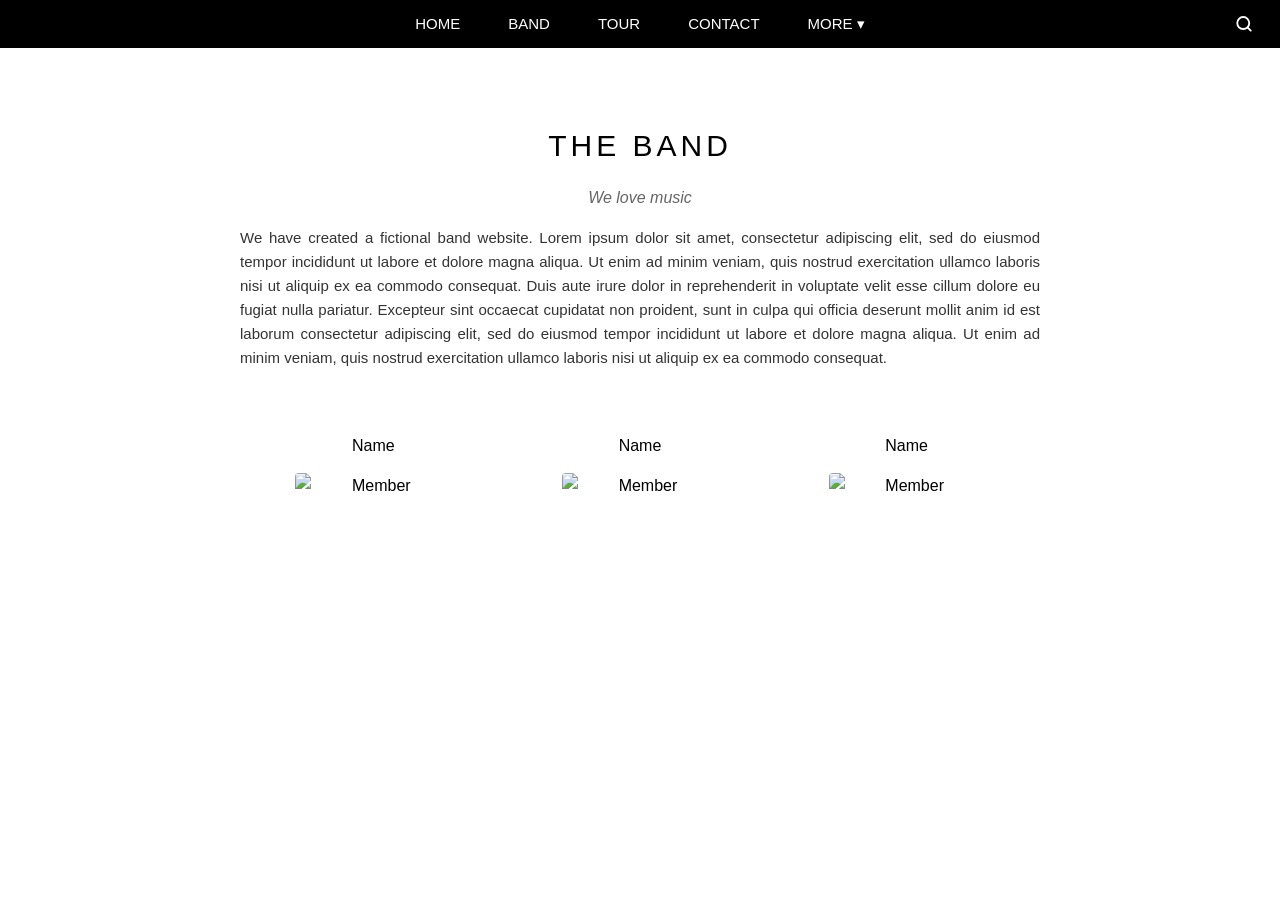
==== band.html @ 7cbbb3ad "Update band.html" ====
<!DOCTYPE html>
<html lang="vi">
<head>
  <meta charset="UTF-8">
  <meta name="viewport" content="width=device-width, initial-scale=1.0">
  <title>The Band - Kính Lúp Trắng Tinh Tế</title>
  <link rel="stylesheet" href="band.css">
</head>
<body>

  <nav id="phan-vung-header">
    <div class="menu-trai">
      <a href="#" class="muc-menu">HOME</a>
      <a href="#" class="muc-menu">BAND</a>
      <a href="#" class="muc-menu">TOUR</a>
      <a href="#" class="muc-menu">CONTACT</a>
      <a href="#" class="muc-menu">MORE ▾</a>
    </div>
    
    <div class="o-tim-kiem">
      <svg class="kinh-lup-svg" viewBox="0 0 24 24" fill="none" stroke="#ffffff" stroke-width="2.5" stroke-linecap="round" stroke-linejoin="round">
        <circle cx="11" cy="11" r="8"></circle>
        <line x1="21" y1="21" x2="16.65" y2="16.65"></line>
      </svg>
      
      <span class="chu-search">Search</span>
    </div>
  </nav>

  <main id="phan-vung-noi-dung">
    <section class="khoi-gioi-thieu">
      <h1 class="tieu-de-lon">THE BAND</h1>
      <p class="tieu-de-nho"><i>We love music</i></p>
      
      <div class="khung-chuyen-doi-ngon-ngu">
        <p class="doan-van tieng-anh">
          We have created a fictional band website. Lorem ipsum dolor sit amet, consectetur adipiscing elit, sed do eiusmod 
          tempor incididunt ut labore et dolore magna aliqua. Ut enim ad minim veniam, quis nostrud exercitation ullamco 
          laboris nisi ut aliquip ex ea commodo consequat. Duis aute irure dolor in reprehenderit in voluptate velit esse cillum 
          dolore eu fugiat nulla pariatur. Excepteur sint occaecat cupidatat non proident, sunt in culpa qui officia deserunt mollit 
          anim id est laborum consectetur adipiscing elit, sed do eiusmod tempor incididunt ut labore et dolore magna aliqua. Ut 
          enim ad minim veniam, quis nostrud exercitation ullamco laboris nisi ut aliquip ex ea commodo consequat.
        </p>

        <p class="doan-van tieng-viet">
          Chúng tôi đã tạo ra một trang web dành cho một ban nhạc giả tưởng. Bản thân chúng tôi là những người cực kỳ đam mê âm nhạc. Chúng tôi luôn mong muốn đem đến những giai điệu tuyệt vời nhất cho thính giả thông qua từng nốt nhạc và lời ca. Dự án này được thiết kế nhằm mục đích mô phỏng lại không gian âm nhạc sống động ấy, giúp người hâm mộ dễ dàng cập nhật thông tin về lịch trình lưu diễn, các thành viên trong nhóm cũng như kết nối niềm đam mê âm nhạc bất tận trên toàn cầu.
        </p>
      </div>
    </section>

    <section class="khoi-hinh-anh">
      <div class="cot-thanh-vien">
        <p class="ten-thanh-vien">Name</p>
        <div class="khung-chua-anh">
          <img class="anh-band" src="https://www.w3schools.com/w3css/img_bandmember.jpg" alt="Member">
        </div>
      </div>

      <div class="cot-thanh-vien">
        <p class="ten-thanh-vien">Name</p>
        <div class="khung-chua-anh">
          <img class="anh-band" src="https://www.w3schools.com/w3css/img_bandmember.jpg" alt="Member">
        </div>
      </div>

      <div class="cot-thanh-vien">
        <p class="ten-thanh-vien">Name</p>
        <div class="khung-chua-anh">
          <img class="anh-band" src="https://www.w3schools.com/w3css/img_bandmember.jpg" alt="Member">
        </div>
      </div>
    </section>
  </main>

</body>
</html>
---- band.css ----
/* --- TỐI ƯU TOÀN TRANG --- */
body {
  margin: 0;
  padding: 0;
  font-family: "Segoe UI", Arial, sans-serif;
  line-height: 1.6;
  background-color: #ffffff;
}

/* --- PHÂN VÙNG 1: MENU MÀU ĐEN --- */
#phan-vung-header {
  background-color: #000000;
  display: flex;
  justify-content: center; /* Menu chữ ở chính giữa màn hình */
  align-items: center;
  position: fixed;
  top: 0;
  width: 100%;
  z-index: 100;
  height: 48px;
}

.menu-trai {
  display: flex;
}

.muc-menu {
  color: #ffffff;
  text-decoration: none;
  padding: 12px 24px;
  font-size: 15px;
  text-transform: uppercase;
  display: block;
  transition: transform 0.2s ease, background-color 0.2s ease;
}

.muc-menu:hover {
  background-color: #333333;
  transform: translateY(-3px); 
}

/* 🔍 KHỐI TÌM KIẾM BUNG RỘNG */
.o-tim-kiem {
  position: absolute;
  right: 15px;
  top: 50%;
  transform: translateY(-50%);
  
  display: flex;
  align-items: center;
  background-color: transparent;
  padding: 6px 10px;
  border-radius: 20px;
  cursor: pointer;
  
  /* Mặc định chiều rộng vừa khít kính lúp nhỏ */
  width: 20px; 
  overflow: hidden;
  white-space: nowrap;
  
  transition: width 0.35s cubic-bezier(0.4, 0, 0.2, 1), background-color 0.3s ease;
}

/* Định dạng kính lúp SVG màu trắng */
.kinh-lup-svg {
  width: 18px;
  height: 18px;
  flex-shrink: 0; /* Không cho kính lúp bị méo khi thu nhỏ */
  margin-right: 8px;
}

.chu-search {
  color: #ffffff;
  font-size: 14px;
  opacity: 0;
  transition: opacity 0.2s ease;
}

/* KHI DI CHUỘT VÀO: Ô tìm kiếm bung rộng hiện chữ Search */
.o-tim-kiem:hover {
  width: 90px; 
  background-color: #333333; /* Nền xám nhẹ làm nổi bật ô tìm kiếm */
}

.o-tim-kiem:hover .chu-search {
  opacity: 1;
  transition-delay: 0.1s;
}

/* --- PHÂN VÙNG 2: VÙNG NỘI DUNG CHÍNH --- */
#phan-vung-noi-dung {
  max-width: 800px;
  margin: 48px auto 0 auto;
  padding: 64px 16px;
}

.khoi-gioi-thieu {
  text-align: center;
}

.tieu-de-lon {
  font-size: 30px;
  letter-spacing: 4px;
  font-weight: 400;
  margin: 10px 0;
}

.tieu-de-nho {
  margin: 15px 0;
  opacity: 0.6;
}

/* --- ĐỔI NGÔN NGỮ TOÀN BỘ ĐOẠN VĂN --- */
.khung-chuyen-doi-ngon-ngu {
  position: relative;
  cursor: help;
  min-height: 160px; 
}

.doan-van {
  text-align: justify;
  font-size: 15px;
  margin: 0;
  color: #333;
  transition: opacity 0.4s ease; 
}

.tieng-anh {
  opacity: 1;
}

.tieng-viet {
  position: absolute;
  top: 0;
  left: 0;
  width: 100%;
  color: #1a73e8; 
  font-style: italic;
  opacity: 0;
  pointer-events: none; 
}

.khung-chuyen-doi-ngon-ngu:hover .tieng-anh {
  opacity: 0;
}

.khung-chuyen-doi-ngon-ngu:hover .tieng-viet {
  opacity: 1;
}

/* --- PHÂN VÙNG 3: CỘT THÀNH VIÊN --- */
.khoi-hinh-anh {
  display: flex;
  justify-content: space-around;
  padding: 32px 0;
}

.cot-thanh-vien {
  text-align: center;
  width: 30%;
}

.ten-thanh-vien {
  margin: 15px 0;
}

.khung-chua-anh {
  width: 65%;
  margin: 0 auto;
  overflow: hidden;
  border-radius: 4px;
}

.anh-band {
  width: 100%;
  display: block;
  transition: transform 0.3s ease;
}

.cot-thanh-vien:hover .anh-band {
  transform: scale(1.08);
}
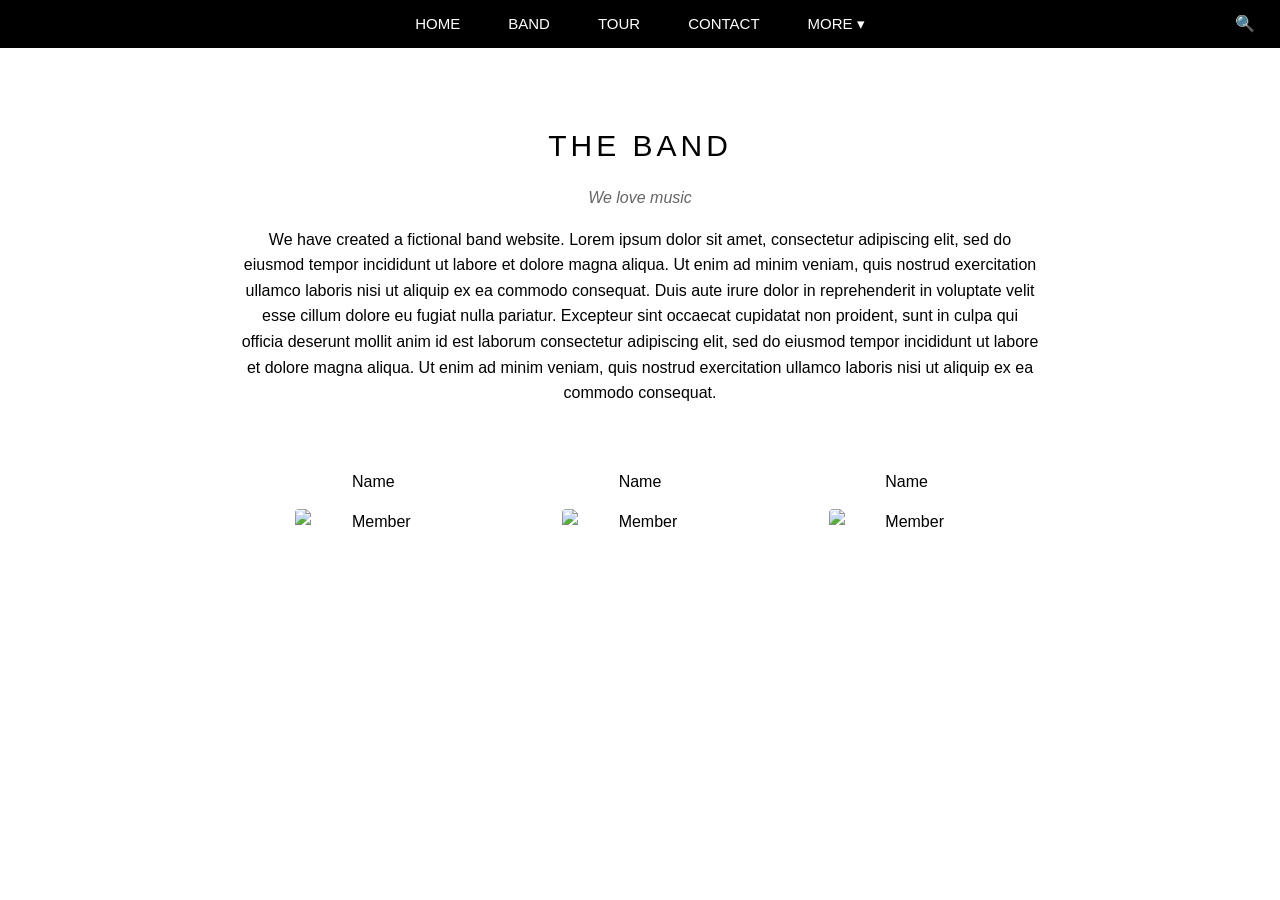
==== commit dad5c14f: "Update band.html" ====
--- a/band.html
+++ b/band.html
@@ -3,7 +3,7 @@
 <head>
   <meta charset="UTF-8">
   <meta name="viewport" content="width=device-width, initial-scale=1.0">
-  <title>The Band - Kính Lúp Trắng Tinh Tế</title>
+  <title>The Band</title>
   <link rel="stylesheet" href="band.css">
 </head>
 <body>
@@ -16,59 +16,20 @@
       <a href="#" class="muc-menu">CONTACT</a>
       <a href="#" class="muc-menu">MORE ▾</a>
     </div>
-    
-    <div class="o-tim-kiem">
-      <svg class="kinh-lup-svg" viewBox="0 0 24 24" fill="none" stroke="#ffffff" stroke-width="2.5" stroke-linecap="round" stroke-linejoin="round">
-        <circle cx="11" cy="11" r="8"></circle>
-        <line x1="21" y1="21" x2="16.65" y2="16.65"></line>
-      </svg>
-      
-      <span class="chu-search">Search</span>
-    </div>
+    <div class="o-tim-kiem">🔍</div>
   </nav>
 
   <main id="phan-vung-noi-dung">
     <section class="khoi-gioi-thieu">
       <h1 class="tieu-de-lon">THE BAND</h1>
       <p class="tieu-de-nho"><i>We love music</i></p>
-      
-      <div class="khung-chuyen-doi-ngon-ngu">
-        <p class="doan-van tieng-anh">
-          We have created a fictional band website. Lorem ipsum dolor sit amet, consectetur adipiscing elit, sed do eiusmod 
-          tempor incididunt ut labore et dolore magna aliqua. Ut enim ad minim veniam, quis nostrud exercitation ullamco 
-          laboris nisi ut aliquip ex ea commodo consequat. Duis aute irure dolor in reprehenderit in voluptate velit esse cillum 
-          dolore eu fugiat nulla pariatur. Excepteur sint occaecat cupidatat non proident, sunt in culpa qui officia deserunt mollit 
-          anim id est laborum consectetur adipiscing elit, sed do eiusmod tempor incididunt ut labore et dolore magna aliqua. Ut 
-          enim ad minim veniam, quis nostrud exercitation ullamco laboris nisi ut aliquip ex ea commodo consequat.
-        </p>
-
-        <p class="doan-van tieng-viet">
-          Chúng tôi đã tạo ra một trang web dành cho một ban nhạc giả tưởng. Bản thân chúng tôi là những người cực kỳ đam mê âm nhạc. Chúng tôi luôn mong muốn đem đến những giai điệu tuyệt vời nhất cho thính giả thông qua từng nốt nhạc và lời ca. Dự án này được thiết kế nhằm mục đích mô phỏng lại không gian âm nhạc sống động ấy, giúp người hâm mộ dễ dàng cập nhật thông tin về lịch trình lưu diễn, các thành viên trong nhóm cũng như kết nối niềm đam mê âm nhạc bất tận trên toàn cầu.
-        </p>
-      </div>
+      <p class="doan-van-tieng-anh">We have created a fictional band website. Lorem ipsum dolor sit amet, consectetur adipiscing elit, sed do eiusmod tempor incididunt ut labore et dolore magna aliqua. Ut enim ad minim veniam, quis nostrud exercitation ullamco laboris nisi ut aliquip ex ea commodo consequat. Duis aute irure dolor in reprehenderit in voluptate velit esse cillum dolore eu fugiat nulla pariatur. Excepteur sint occaecat cupidatat non proident, sunt in culpa qui officia deserunt mollit anim id est laborum consectetur adipiscing elit, sed do eiusmod tempor incididunt ut labore et dolore magna aliqua. Ut enim ad minim veniam, quis nostrud exercitation ullamco laboris nisi ut aliquip ex ea commodo consequat.</p>
     </section>
 
     <section class="khoi-hinh-anh">
-      <div class="cot-thanh-vien">
-        <p class="ten-thanh-vien">Name</p>
-        <div class="khung-chua-anh">
-          <img class="anh-band" src="https://www.w3schools.com/w3css/img_bandmember.jpg" alt="Member">
-        </div>
-      </div>
-
-      <div class="cot-thanh-vien">
-        <p class="ten-thanh-vien">Name</p>
-        <div class="khung-chua-anh">
-          <img class="anh-band" src="https://www.w3schools.com/w3css/img_bandmember.jpg" alt="Member">
-        </div>
-      </div>
-
-      <div class="cot-thanh-vien">
-        <p class="ten-thanh-vien">Name</p>
-        <div class="khung-chua-anh">
-          <img class="anh-band" src="https://www.w3schools.com/w3css/img_bandmember.jpg" alt="Member">
-        </div>
-      </div>
+      <div class="cot-thanh-vien"><p class="ten-thanh-vien">Name</p><div class="khung-chua-anh"><img class="anh-band" src="https://www.w3schools.com/w3css/img_bandmember.jpg" alt="Member"></div></div>
+      <div class="cot-thanh-vien"><p class="ten-thanh-vien">Name</p><div class="khung-chua-anh"><img class="anh-band" src="https://www.w3schools.com/w3css/img_bandmember.jpg" alt="Member"></div></div>
+      <div class="cot-thanh-vien"><p class="ten-thanh-vien">Name</p><div class="khung-chua-anh"><img class="anh-band" src="https://www.w3schools.com/w3css/img_bandmember.jpg" alt="Member"></div></div>
     </section>
   </main>
 
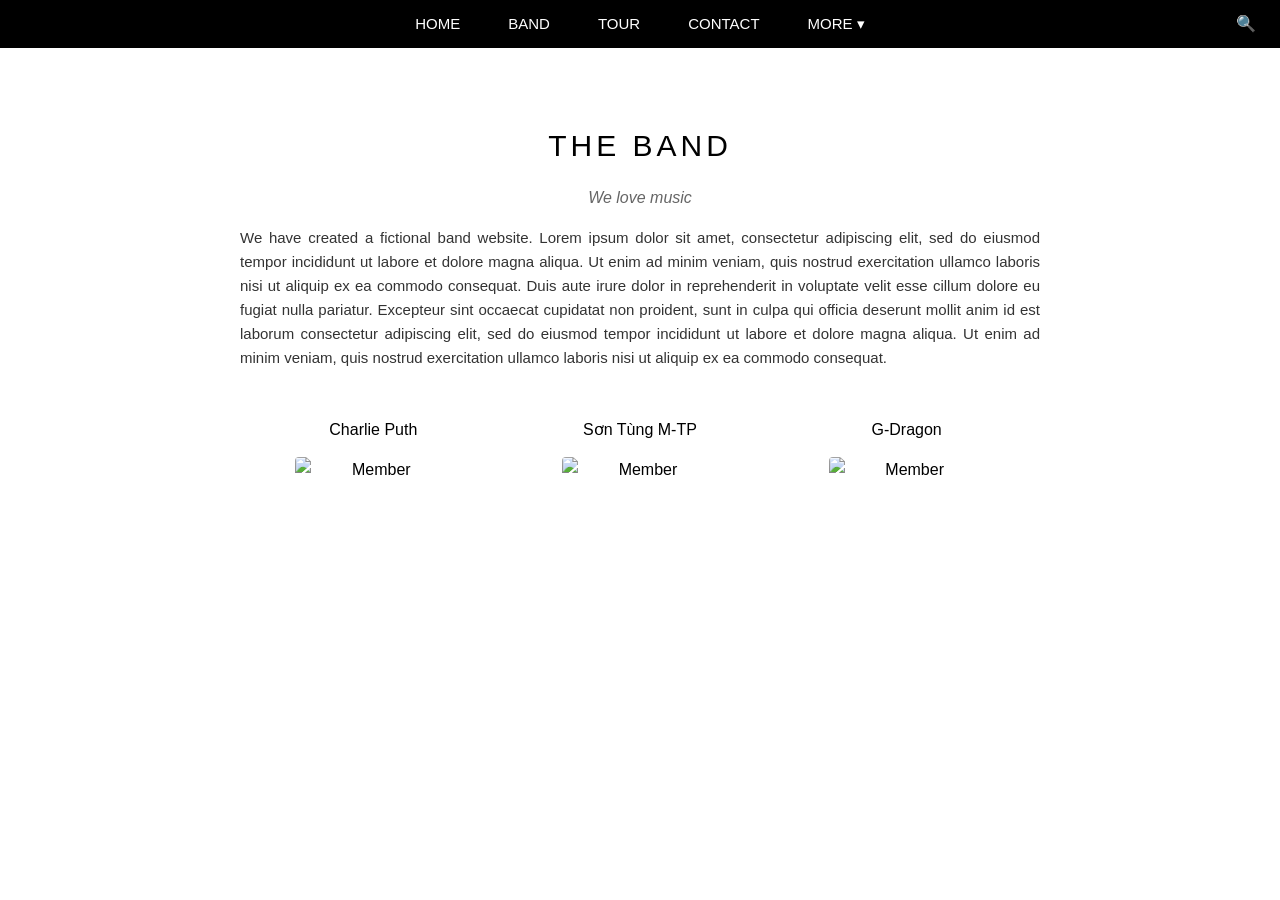
==== commit 2e9a60d5: "Update band.html" ====
--- a/band.html
+++ b/band.html
@@ -27,9 +27,9 @@
     </section>
 
     <section class="khoi-hinh-anh">
-      <div class="cot-thanh-vien"><p class="ten-thanh-vien">Name</p><div class="khung-chua-anh"><img class="anh-band" src="https://www.w3schools.com/w3css/img_bandmember.jpg" alt="Member"></div></div>
-      <div class="cot-thanh-vien"><p class="ten-thanh-vien">Name</p><div class="khung-chua-anh"><img class="anh-band" src="https://www.w3schools.com/w3css/img_bandmember.jpg" alt="Member"></div></div>
-      <div class="cot-thanh-vien"><p class="ten-thanh-vien">Name</p><div class="khung-chua-anh"><img class="anh-band" src="https://www.w3schools.com/w3css/img_bandmember.jpg" alt="Member"></div></div>
+      <div class="cot-thanh-vien"><p class="ten-thanh-vien">Charlie Puth</p><div class="khung-chua-anh"><img class="anh-band" src="https://upload.wikimedia.org/wikipedia/commons/e/e7/Charlie_Puth.jpg" alt="Member"></div></div>
+      <div class="cot-thanh-vien"><p class="ten-thanh-vien">Sơn Tùng M-TP</p><div class="khung-chua-anh"><img class="anh-band" src="https://5sfashion.vn/storage/upload/images/ckeditor/4KG2VgKFDJWqdtg4UMRqk5CnkJVoCpe5QMd20Pf7.jpg" alt="Member"></div></div>
+      <div class="cot-thanh-vien"><p class="ten-thanh-vien">G-Dragon</p><div class="khung-chua-anh"><img class="anh-band" src="https://upload.wikimedia.org/wikipedia/commons/thumb/2/21/G-Dragon_in_October_2025.jpg/250px-G-Dragon_in_October_2025.jpg" alt="Member"></div></div>
     </section>
   </main>
 
--- a/band.css
+++ b/band.css
@@ -1,182 +1,18 @@
-/* --- TỐI ƯU TOÀN TRANG --- */
-body {
-  margin: 0;
-  padding: 0;
-  font-family: "Segoe UI", Arial, sans-serif;
-  line-height: 1.6;
-  background-color: #ffffff;
-}
-
-/* --- PHÂN VÙNG 1: MENU MÀU ĐEN --- */
-#phan-vung-header {
-  background-color: #000000;
-  display: flex;
-  justify-content: center; /* Menu chữ ở chính giữa màn hình */
-  align-items: center;
-  position: fixed;
-  top: 0;
-  width: 100%;
-  z-index: 100;
-  height: 48px;
-}
-
-.menu-trai {
-  display: flex;
-}
-
-.muc-menu {
-  color: #ffffff;
-  text-decoration: none;
-  padding: 12px 24px;
-  font-size: 15px;
-  text-transform: uppercase;
-  display: block;
-  transition: transform 0.2s ease, background-color 0.2s ease;
-}
-
-.muc-menu:hover {
-  background-color: #333333;
-  transform: translateY(-3px); 
-}
-
-/* 🔍 KHỐI TÌM KIẾM BUNG RỘNG */
-.o-tim-kiem {
-  position: absolute;
-  right: 15px;
-  top: 50%;
-  transform: translateY(-50%);
-  
-  display: flex;
-  align-items: center;
-  background-color: transparent;
-  padding: 6px 10px;
-  border-radius: 20px;
-  cursor: pointer;
-  
-  /* Mặc định chiều rộng vừa khít kính lúp nhỏ */
-  width: 20px; 
-  overflow: hidden;
-  white-space: nowrap;
-  
-  transition: width 0.35s cubic-bezier(0.4, 0, 0.2, 1), background-color 0.3s ease;
-}
-
-/* Định dạng kính lúp SVG màu trắng */
-.kinh-lup-svg {
-  width: 18px;
-  height: 18px;
-  flex-shrink: 0; /* Không cho kính lúp bị méo khi thu nhỏ */
-  margin-right: 8px;
-}
-
-.chu-search {
-  color: #ffffff;
-  font-size: 14px;
-  opacity: 0;
-  transition: opacity 0.2s ease;
-}
-
-/* KHI DI CHUỘT VÀO: Ô tìm kiếm bung rộng hiện chữ Search */
-.o-tim-kiem:hover {
-  width: 90px; 
-  background-color: #333333; /* Nền xám nhẹ làm nổi bật ô tìm kiếm */
-}
-
-.o-tim-kiem:hover .chu-search {
-  opacity: 1;
-  transition-delay: 0.1s;
-}
-
-/* --- PHÂN VÙNG 2: VÙNG NỘI DUNG CHÍNH --- */
-#phan-vung-noi-dung {
-  max-width: 800px;
-  margin: 48px auto 0 auto;
-  padding: 64px 16px;
-}
-
-.khoi-gioi-thieu {
-  text-align: center;
-}
-
-.tieu-de-lon {
-  font-size: 30px;
-  letter-spacing: 4px;
-  font-weight: 400;
-  margin: 10px 0;
-}
-
-.tieu-de-nho {
-  margin: 15px 0;
-  opacity: 0.6;
-}
-
-/* --- ĐỔI NGÔN NGỮ TOÀN BỘ ĐOẠN VĂN --- */
-.khung-chuyen-doi-ngon-ngu {
-  position: relative;
-  cursor: help;
-  min-height: 160px; 
-}
-
-.doan-van {
-  text-align: justify;
-  font-size: 15px;
-  margin: 0;
-  color: #333;
-  transition: opacity 0.4s ease; 
-}
-
-.tieng-anh {
-  opacity: 1;
-}
-
-.tieng-viet {
-  position: absolute;
-  top: 0;
-  left: 0;
-  width: 100%;
-  color: #1a73e8; 
-  font-style: italic;
-  opacity: 0;
-  pointer-events: none; 
-}
-
-.khung-chuyen-doi-ngon-ngu:hover .tieng-anh {
-  opacity: 0;
-}
-
-.khung-chuyen-doi-ngon-ngu:hover .tieng-viet {
-  opacity: 1;
-}
-
-/* --- PHÂN VÙNG 3: CỘT THÀNH VIÊN --- */
-.khoi-hinh-anh {
-  display: flex;
-  justify-content: space-around;
-  padding: 32px 0;
-}
-
-.cot-thanh-vien {
-  text-align: center;
-  width: 30%;
-}
-
-.ten-thanh-vien {
-  margin: 15px 0;
-}
-
-.khung-chua-anh {
-  width: 65%;
-  margin: 0 auto;
-  overflow: hidden;
-  border-radius: 4px;
-}
-
-.anh-band {
-  width: 100%;
-  display: block;
-  transition: transform 0.3s ease;
-}
-
-.cot-thanh-vien:hover .anh-band {
-  transform: scale(1.08);
-}+body { margin: 0; padding: 0; font-family: "Segoe UI", Arial, sans-serif; line-height: 1.6; background-color: #ffffff; }
+#phan-vung-header { background-color: #000000; display: flex; justify-content: center; align-items: center; position: fixed; top: 0; width: 100%; z-index: 100; height: 48px; }
+.menu-trai { display: flex; }
+.muc-menu { color: #ffffff; text-decoration: none; padding: 12px 24px; font-size: 15px; text-transform: uppercase; display: block; transition: transform 0.2s ease, background-color 0.2s ease; }
+.muc-menu:hover { background-color: #333333; transform: translateY(-3px); }
+.o-tim-kiem { color: #ffffff; font-size: 16px; position: absolute; right: 0; top: 0; height: 100%; padding: 0 24px; display: flex; align-items: center; cursor: pointer; transition: background-color 0.2s ease; }
+.o-tim-kiem:hover { background-color: #f44336; }
+#phan-vung-noi-dung { max-width: 800px; margin: 48px auto 0 auto; padding: 64px 16px; }
+.khoi-gioi-thieu { text-align: center; }
+.tieu-de-lon { font-size: 30px; letter-spacing: 4px; font-weight: 400; margin: 10px 0; }
+.tieu-de-nho { margin: 15px 0; opacity: 0.6; }
+.doan-van-tieng-anh { text-align: justify; font-size: 15px; margin: 0; color: #333; }
+.khoi-hinh-anh { display: flex; justify-content: space-around; padding: 32px 0; }
+.cot-thanh-vien { text-align: center; width: 30%; }
+.ten-thanh-vien { margin: 15px 0; }
+.khung-chua-anh { width: 65%; margin: 0 auto; overflow: hidden; border-radius: 4px; }
+.anh-band { width: 100%; display: block; transition: transform 0.3s ease; }
+.cot-thanh-vien:hover .anh-band { transform: scale(1.08); }
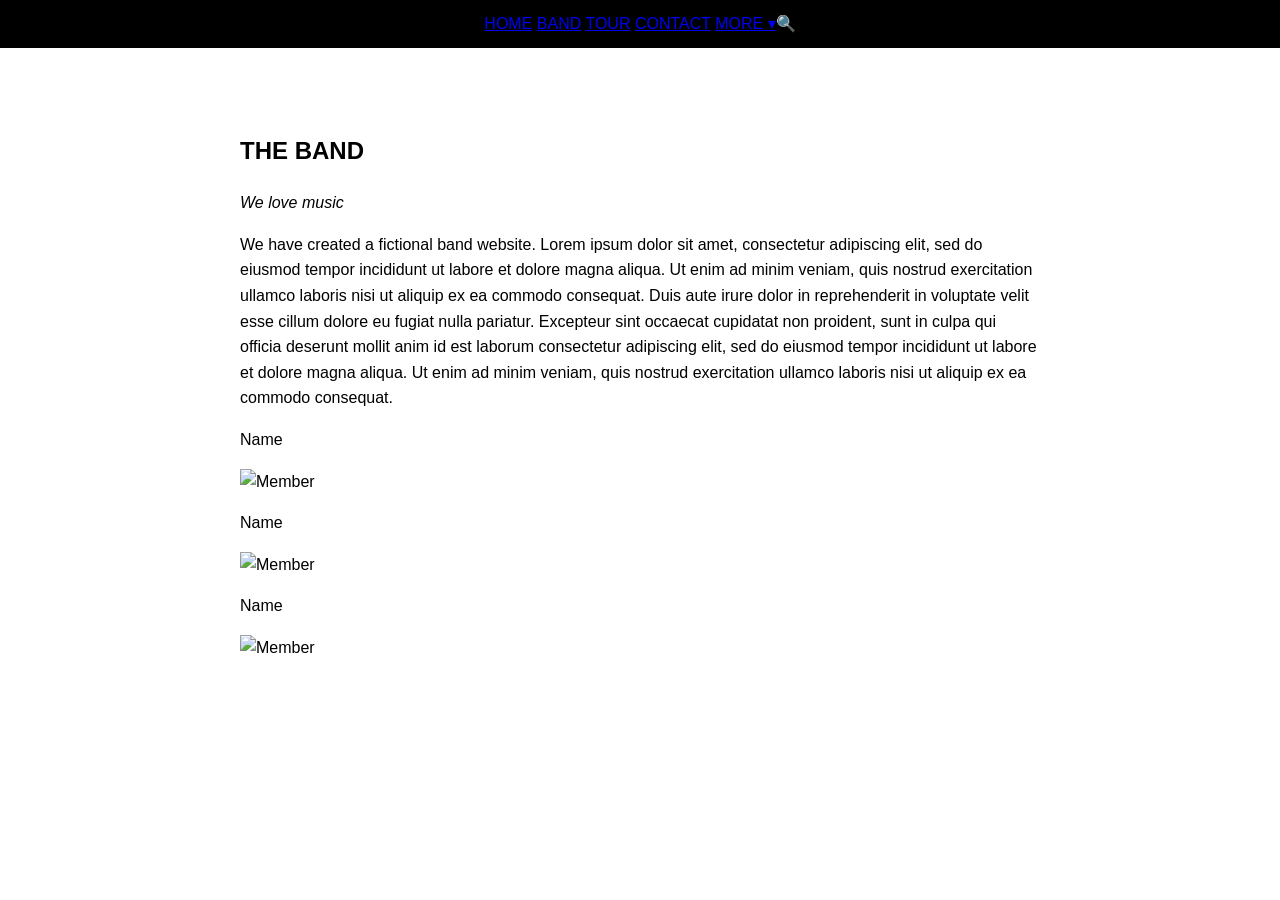
==== commit 2444976c: "Update band.html" ====
--- a/band.html
+++ b/band.html
@@ -8,28 +8,37 @@
 </head>
 <body>
 
-  <nav id="phan-vung-header">
-    <div class="menu-trai">
-      <a href="#" class="muc-menu">HOME</a>
-      <a href="#" class="muc-menu">BAND</a>
-      <a href="#" class="muc-menu">TOUR</a>
-      <a href="#" class="muc-menu">CONTACT</a>
-      <a href="#" class="muc-menu">MORE ▾</a>
+  <div id="phan-vung-header">
+    <div>
+      <a href="#">HOME</a>
+      <a href="#">BAND</a>
+      <a href="#">TOUR</a>
+      <a href="#">CONTACT</a>
+      <a href="#">MORE ▾</a>
     </div>
-    <div class="o-tim-kiem">🔍</div>
-  </nav>
+    <span>🔍</span>
+  </div>
 
   <main id="phan-vung-noi-dung">
-    <section class="khoi-gioi-thieu">
-      <h1 class="tieu-de-lon">THE BAND</h1>
-      <p class="tieu-de-nho"><i>We love music</i></p>
-      <p class="doan-van-tieng-anh">We have created a fictional band website. Lorem ipsum dolor sit amet, consectetur adipiscing elit, sed do eiusmod tempor incididunt ut labore et dolore magna aliqua. Ut enim ad minim veniam, quis nostrud exercitation ullamco laboris nisi ut aliquip ex ea commodo consequat. Duis aute irure dolor in reprehenderit in voluptate velit esse cillum dolore eu fugiat nulla pariatur. Excepteur sint occaecat cupidatat non proident, sunt in culpa qui officia deserunt mollit anim id est laborum consectetur adipiscing elit, sed do eiusmod tempor incididunt ut labore et dolore magna aliqua. Ut enim ad minim veniam, quis nostrud exercitation ullamco laboris nisi ut aliquip ex ea commodo consequat.</p>
+    <section>
+      <h1>THE BAND</h1>
+      <p><i>We love music</i></p>
+      <p>We have created a fictional band website. Lorem ipsum dolor sit amet, consectetur adipiscing elit, sed do eiusmod tempor incididunt ut labore et dolore magna aliqua. Ut enim ad minim veniam, quis nostrud exercitation ullamco laboris nisi ut aliquip ex ea commodo consequat. Duis aute irure dolor in reprehenderit in voluptate velit esse cillum dolore eu fugiat nulla pariatur. Excepteur sint occaecat cupidatat non proident, sunt in culpa qui officia deserunt mollit anim id est laborum consectetur adipiscing elit, sed do eiusmod tempor incididunt ut labore et dolore magna aliqua. Ut enim ad minim veniam, quis nostrud exercitation ullamco laboris nisi ut aliquip ex ea commodo consequat.</p>
     </section>
 
-    <section class="khoi-hinh-anh">
-      <div class="cot-thanh-vien"><p class="ten-thanh-vien">Charlie Puth</p><div class="khung-chua-anh"><img class="anh-band" src="https://upload.wikimedia.org/wikipedia/commons/e/e7/Charlie_Puth.jpg" alt="Member"></div></div>
-      <div class="cot-thanh-vien"><p class="ten-thanh-vien">Sơn Tùng M-TP</p><div class="khung-chua-anh"><img class="anh-band" src="https://5sfashion.vn/storage/upload/images/ckeditor/4KG2VgKFDJWqdtg4UMRqk5CnkJVoCpe5QMd20Pf7.jpg" alt="Member"></div></div>
-      <div class="cot-thanh-vien"><p class="ten-thanh-vien">G-Dragon</p><div class="khung-chua-anh"><img class="anh-band" src="https://upload.wikimedia.org/wikipedia/commons/thumb/2/21/G-Dragon_in_October_2025.jpg/250px-G-Dragon_in_October_2025.jpg" alt="Member"></div></div>
+    <section>
+      <div>
+        <p>Name</p>
+        <img src="https://www.w3schools.com/w3css/img_bandmember.jpg" alt="Member">
+      </div>
+      <div>
+        <p>Name</p>
+        <img src="https://www.w3schools.com/w3css/img_bandmember.jpg" alt="Member">
+      </div>
+      <div>
+        <p>Name</p>
+        <img src="https://www.w3schools.com/w3css/img_bandmember.jpg" alt="Member">
+      </div>
     </section>
   </main>
 
